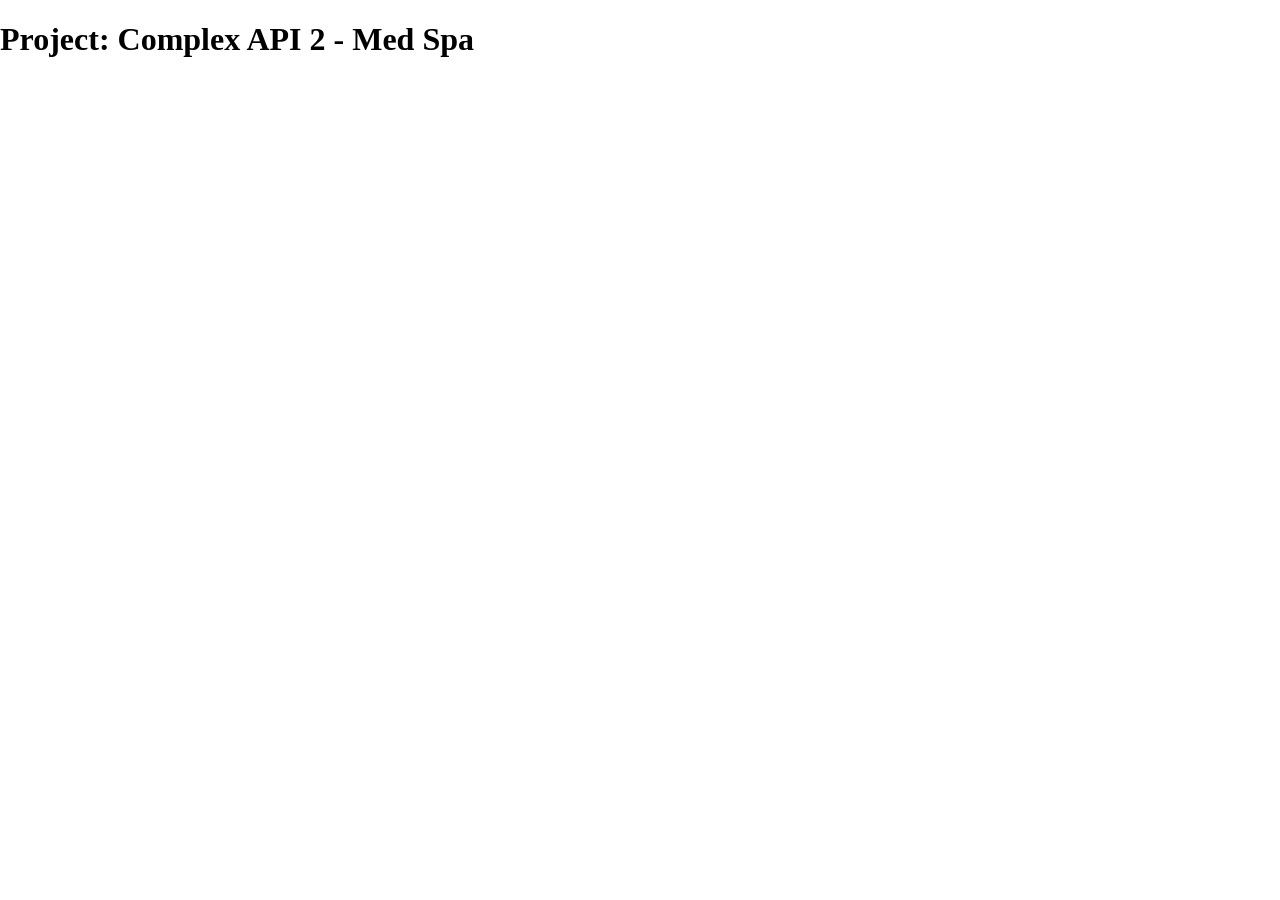
==== complex-api-med-spa/index.html @ 7f384ce7 "Comples API med Spa" ====
<!DOCTYPE html>
<html lang="en">
	<head>
  		<meta charset="utf-8">
  		<meta name="description" content="Your description goes here">
  		<meta name="keywords" content="one, two, three">
		<meta name="viewport" content="width=device-width, initial-scale=1">
		
		<title>Template</title>

		<!-- external CSS link -->
		<link rel="stylesheet" href="css/normalize.css">
		<link rel="stylesheet" href="css/style.css">
	</head>
	<body>
		<h1>Project: Complex API 2 - Med Spa</h1>

		<script type="text/javascript" src="js/main.js"></script>
	</body>
</html>
---- complex-api-med-spa/css/style.css ----
/* Box Model Hack */
* {
  box-sizing: border-box;
}

/* Clear fix hack */
.clearfix:after {
     content: ".";
     display: block;
     clear: both;
     visibility: hidden;
     line-height: 0;
     height: 0;
}

.clear {
	clear: both;
}

/******************************************
/* BASE STYLES
/*******************************************/

body {

}

/******************************************
/* LAYOUT
/*******************************************/
header {

}

footer {

}

/******************************************
/* ADDITIONAL STYLES
/*******************************************/
@media screen and (max-width: 600px) {
  color: pink;
  
}

@media screen and (max-width: 968px) {
  color: pink;
  
}
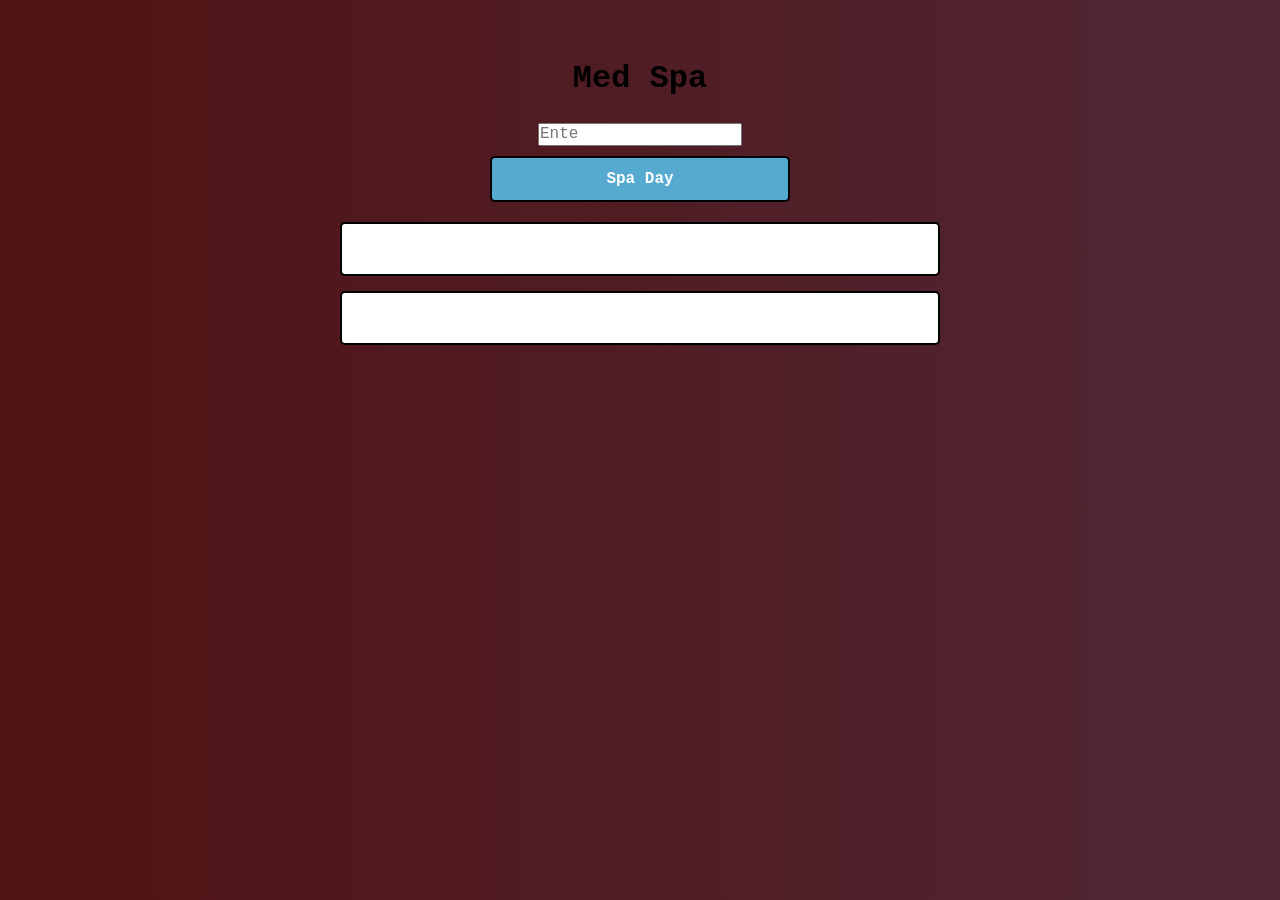
==== commit 38d9696a: "Adding Logic" ====
--- a/complex-api-med-spa/index.html
+++ b/complex-api-med-spa/index.html
@@ -6,14 +6,37 @@
   		<meta name="keywords" content="one, two, three">
 		<meta name="viewport" content="width=device-width, initial-scale=1">
 		
-		<title>Template</title>
+		<title>Med Spa</title>
 
 		<!-- external CSS link -->
 		<link rel="stylesheet" href="css/normalize.css">
 		<link rel="stylesheet" href="css/style.css">
 	</head>
 	<body>
-		<h1>Project: Complex API 2 - Med Spa</h1>
+		<h1>Med Spa</h1>
+		<section class="input">
+    	<input type="text" id="Spa" placeholder="Ente" >
+    	<button id="submit" type="submit">Spa Day</button>
+		</section>
+
+		<section id="outputAPI1"> 
+			<p class="one"></p>
+		</section>
+		<section id="outputAPI2"> 
+			<p class="main"></p>
+			<p class="gender"></p>
+			<p class="two"></p>
+			<p class="three"></p>
+			<p class="four"></p>
+			<p class="five"></p>
+			<p class="siz"></p>
+			<p class="seven"></p>
+			<p class="eight"></p>
+			<p class="nine"></p>
+			<p class="ten"></p>
+			<p class="eleven"></p>
+			<p class="tewlve"></p>
+		</section>
 
 		<script type="text/javascript" src="js/main.js"></script>
 	</body>
--- a/complex-api-med-spa/css/style.css
+++ b/complex-api-med-spa/css/style.css
@@ -1,50 +1,99 @@
-/* Box Model Hack */
+/* Box Model */
 * {
-  box-sizing: border-box;
+    margin: 0;
+    padding: 0;
+    box-sizing: border-box;
 }
 
-/* Clear fix hack */
-.clearfix:after {
-     content: ".";
-     display: block;
-     clear: both;
-     visibility: hidden;
-     line-height: 0;
-     height: 0;
+body {
+    font-family: 'Courier New', Courier, monospace;
+    min-height: 100vh;
+    background: linear-gradient(to right, #501313, #502735);
+    text-align: center;
+    padding: 40px 20px;
 }
 
-.clear {
-	clear: both;
+/* Heading */
+h1 {
+    font-size: 2rem;
+    margin-bottom: 25px;
 }
 
-/******************************************
-/* BASE STYLES
-/*******************************************/
+/* Input Area */
+.input {
+    display: flex;
+    flex-direction: column;
+    align-items: center;
+    gap: 10px;
 
-body {
-
+    border: none;
+    margin: 0 auto 20px;
 }
 
-/******************************************
-/* LAYOUT
-/*******************************************/
-header {
-
+/* Input */
+#PET {
+    width: 300px;
+    padding: 12px;
+    font-family: inherit;
+    font-size: 1rem;
+    border: 2px solid black;
+    border-radius: 5px;
 }
 
-footer {
-
+/* Button */
+#submit {
+    width: 300px;
+    padding: 12px;
+    font-family: inherit;
+    font-size: 1rem;
+    font-weight: bold;
+    background-color: rgb(86, 169, 207);
+    color: white;
+    border: 2px solid black;
+    border-radius: 5px;
+    cursor: pointer;
 }
 
-/******************************************
-/* ADDITIONAL STYLES
-/*******************************************/
-@media screen and (max-width: 600px) {
-  color: pink;
-  
+#submit:hover {
+    background-color: rgb(140, 175, 206);
 }
 
-@media screen and (max-width: 968px) {
-  color: pink;
-  
-}+/* API Results */
+#outputAPI1,
+#outputAPI2 {
+    width: 90%;
+    max-width: 600px;
+    margin: 15px auto;
+    padding: 20px;
+
+    background-color: white;
+    border: 2px solid black;
+    border-radius: 5px;
+
+    text-align: left;
+}
+
+/* Result Text */
+#outputAPI1 p,
+#outputAPI2 p {
+    margin-bottom: 10px;
+    line-height: 1.5;
+}
+
+/* Mobile */
+@media screen and (max-width: 600px) {
+
+    h1 {
+        font-size: 1.5rem;
+    }
+
+    #PET,
+    #submit {
+        width: 100%;
+    }
+
+    #outputAPI1,
+    #outputAPI2 {
+        width: 100%;
+    }
+}
